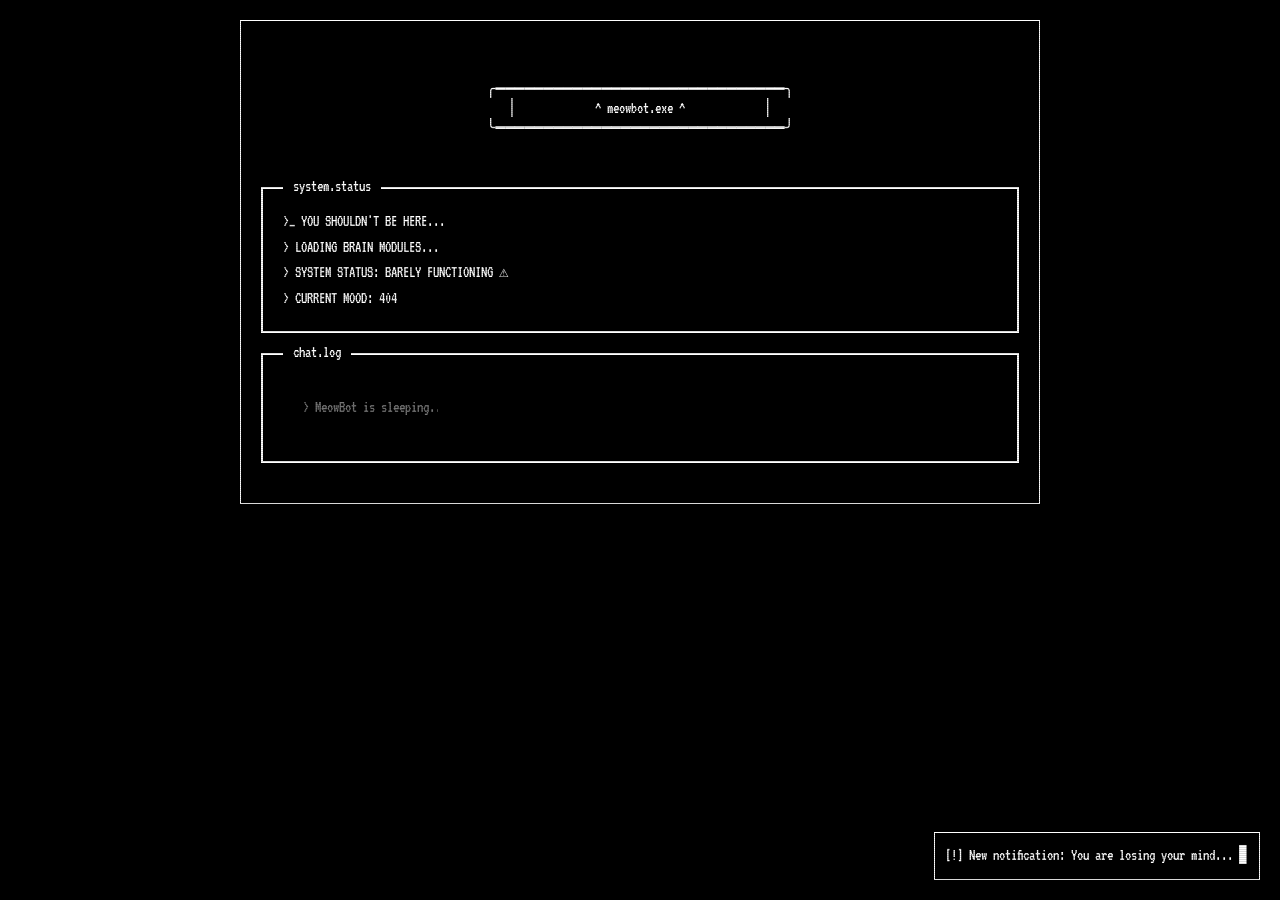
==== console.html @ 3cca5df7 "Create console.html imported console page from neocities" ====
<!DOCTYPE html>
<html>
<head>
  <meta charset="UTF-8">
  <title>console</title>
  <style>
    @import url('https://fonts.googleapis.com/css2?family=VT323&display=swap');
    
    * {
      margin: 0;
      padding: 0;
      box-sizing: border-box;
    }

    body {
      background-color: #000;
      color: White;
      font-family: 'VT323', monospace;
      line-height: 1.6;
      padding: 20px;
      overflow-x: hidden;
    }
    
    input {
      background-color: #000;
      color: White;
      font-family: 'VT323', monospace;
      line-height: 1.6;
      padding: 20px;
      overflow-y: hidden;
      font-size: 16px;
    }
    
    #chat-input {
      border: none;
      outline: none;
    }

    .crt-overlay {
      position: fixed;
      top: 0;
      left: 0;
      width: 100%;
      height: 100%;
      background: repeating-linear-gradient(
        0deg,
        rgba(0, 0, 0, 0.15) 0px,
        rgba(0, 0, 0, 0.15) 1px,
        transparent 1px,
        transparent 2px
      );
      pointer-events: none;
      z-index: 999;
      animation: flicker 0.15s infinite;
    }

    @keyframes flicker {
      0% { opacity: 0.9; }
      50% { opacity: 1; }
      100% { opacity: 0.9; }
    }

    .container {
      max-width: 800px;
      margin: 0 auto;
      padding: 20px;
      border: 1px solid White;
    }

    .header {
      text-align: center;
      margin-bottom: 30px;
    }

    .ascii-art {
      white-space: pre;
      font-size: 16px;
      line-height: 1.2;
      text-align: center;
      margin: 20px 0;
    }

    .terminal-window {
      border: 2px solid White;
      padding: 20px;
      margin: 20px 0;
      position: relative;
    }

    .terminal-header {
      position: absolute;
      top: -15px;
      left: 20px;
      background: #000;
      padding: 0 10px;
    }

    .blink {
      animation: blink 1s step-end infinite;
    }

    @keyframes blink {
      50% { opacity: 0; }
    }

    .popup {
      position: fixed;
      bottom: 20px;
      right: 20px;
      background: #000;
      border: 1px solid White;
      padding: 10px;
      animation: slideIn 0.5s ease-out;
    }

    @keyframes slideIn {
      from { transform: translateX(100%); }
      to { transform: translateX(0); }
    }

  </style>
  <script src="meowbot.js" defer></script>
</head>
<body>
  <div class="crt-overlay"></div>
  
  <div class="container">
    <div class="header">
      <div class="ascii-art">
╭━━━━━━━━━━━━━━━━━━━━━━━━━━━━━━╮
│             ^ meowbot.exe ^             │
╰━━━━━━━━━━━━━━━━━━━━━━━━━━━━━━╯
      </div>
    </div>

    <div class="terminal-window">
      <div class="terminal-header">system.status</div>
      <p>><span class="blink">_</span> YOU SHOULDN'T BE HERE...</p>
      <p>> LOADING BRAIN MODULES...</p>
      <p>> SYSTEM STATUS: BARELY FUNCTIONING <span class="blink">⚠</span></p>
      <p>> CURRENT MOOD: 404</p>
    </div>

    <div class="terminal-window">
      <div class="terminal-header">chat.log</div>
      <div id="chat-messages"></div>
      <input id="chat-input" type="text" placeholder="> MeowBot is sleeping...">
    </div>
  </div>

  <div class="popup">
    [!] New notification: You are losing your mind... <span class="blink">▊</span>
  </div>

  <script>
    // Add random glitch effects
    setInterval(() => {
      const windows = document.querySelectorAll('.terminal-window');
      const randomWindow = windows[Math.floor(Math.random() * windows.length)];
      randomWindow.style.transform = 'skew(1deg)';
      setTimeout(() => {
        randomWindow.style.transform = 'skew(0deg)';
      }, 100);
    }, 3000);

    // Create random system messages
    const messages = [
      "CLICK HERE!!!",
      "Don't trust people in the cyber world.",
      "ALERT: Go outside.",
      "Scanning for bitches...",
      "Debugging malware.exe",
      "MeowBot Status: Offline :(",
      "01001100 01001111 01001100"
    ];

    setInterval(() => {
      const popup = document.querySelector('.popup');
      popup.textContent = '[!] ' + messages[Math.floor(Math.random() * messages.length)] + ' ';
      const blink = document.createElement('span');
      blink.className = 'blink';
      blink.textContent = '▊';
      popup.appendChild(blink);
    }, 5000);
  </script>
</body>
</html>
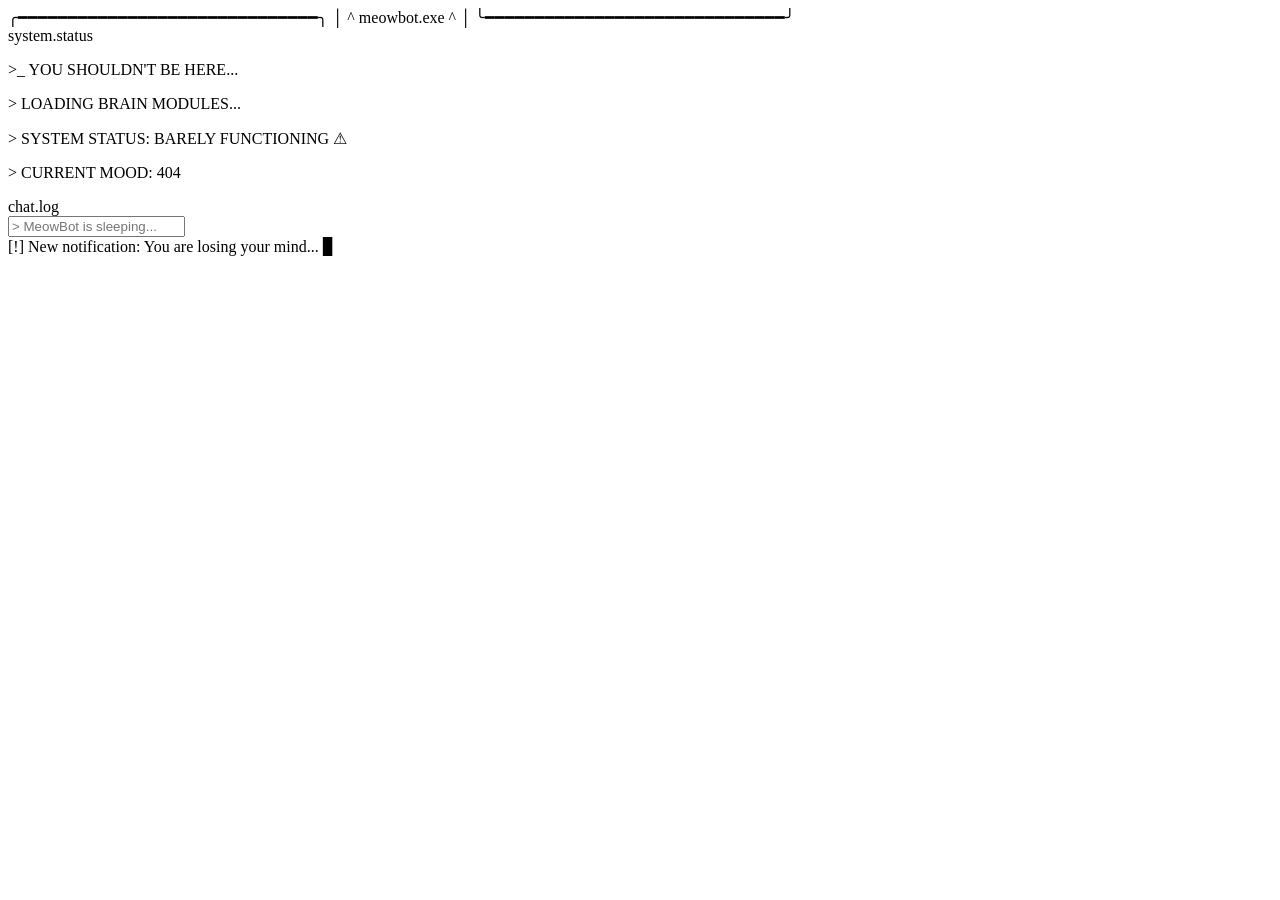
==== commit a197f84d: "Update console.html i kinda just moved the style section over to a diff stylesheet." ====
--- a/console.html
+++ b/console.html
@@ -3,123 +3,8 @@
 <head>
   <meta charset="UTF-8">
   <title>console</title>
-  <style>
-    @import url('https://fonts.googleapis.com/css2?family=VT323&display=swap');
-    
-    * {
-      margin: 0;
-      padding: 0;
-      box-sizing: border-box;
-    }
-
-    body {
-      background-color: #000;
-      color: White;
-      font-family: 'VT323', monospace;
-      line-height: 1.6;
-      padding: 20px;
-      overflow-x: hidden;
-    }
-    
-    input {
-      background-color: #000;
-      color: White;
-      font-family: 'VT323', monospace;
-      line-height: 1.6;
-      padding: 20px;
-      overflow-y: hidden;
-      font-size: 16px;
-    }
-    
-    #chat-input {
-      border: none;
-      outline: none;
-    }
-
-    .crt-overlay {
-      position: fixed;
-      top: 0;
-      left: 0;
-      width: 100%;
-      height: 100%;
-      background: repeating-linear-gradient(
-        0deg,
-        rgba(0, 0, 0, 0.15) 0px,
-        rgba(0, 0, 0, 0.15) 1px,
-        transparent 1px,
-        transparent 2px
-      );
-      pointer-events: none;
-      z-index: 999;
-      animation: flicker 0.15s infinite;
-    }
-
-    @keyframes flicker {
-      0% { opacity: 0.9; }
-      50% { opacity: 1; }
-      100% { opacity: 0.9; }
-    }
-
-    .container {
-      max-width: 800px;
-      margin: 0 auto;
-      padding: 20px;
-      border: 1px solid White;
-    }
-
-    .header {
-      text-align: center;
-      margin-bottom: 30px;
-    }
-
-    .ascii-art {
-      white-space: pre;
-      font-size: 16px;
-      line-height: 1.2;
-      text-align: center;
-      margin: 20px 0;
-    }
-
-    .terminal-window {
-      border: 2px solid White;
-      padding: 20px;
-      margin: 20px 0;
-      position: relative;
-    }
-
-    .terminal-header {
-      position: absolute;
-      top: -15px;
-      left: 20px;
-      background: #000;
-      padding: 0 10px;
-    }
-
-    .blink {
-      animation: blink 1s step-end infinite;
-    }
-
-    @keyframes blink {
-      50% { opacity: 0; }
-    }
-
-    .popup {
-      position: fixed;
-      bottom: 20px;
-      right: 20px;
-      background: #000;
-      border: 1px solid White;
-      padding: 10px;
-      animation: slideIn 0.5s ease-out;
-    }
-
-    @keyframes slideIn {
-      from { transform: translateX(100%); }
-      to { transform: translateX(0); }
-    }
-
-  </style>
   <script src="meowbot.js" defer></script>
+  <link href="console-style.css" rel="stylesheet" type="text/css" media="all">
 </head>
 <body>
   <div class="crt-overlay"></div>
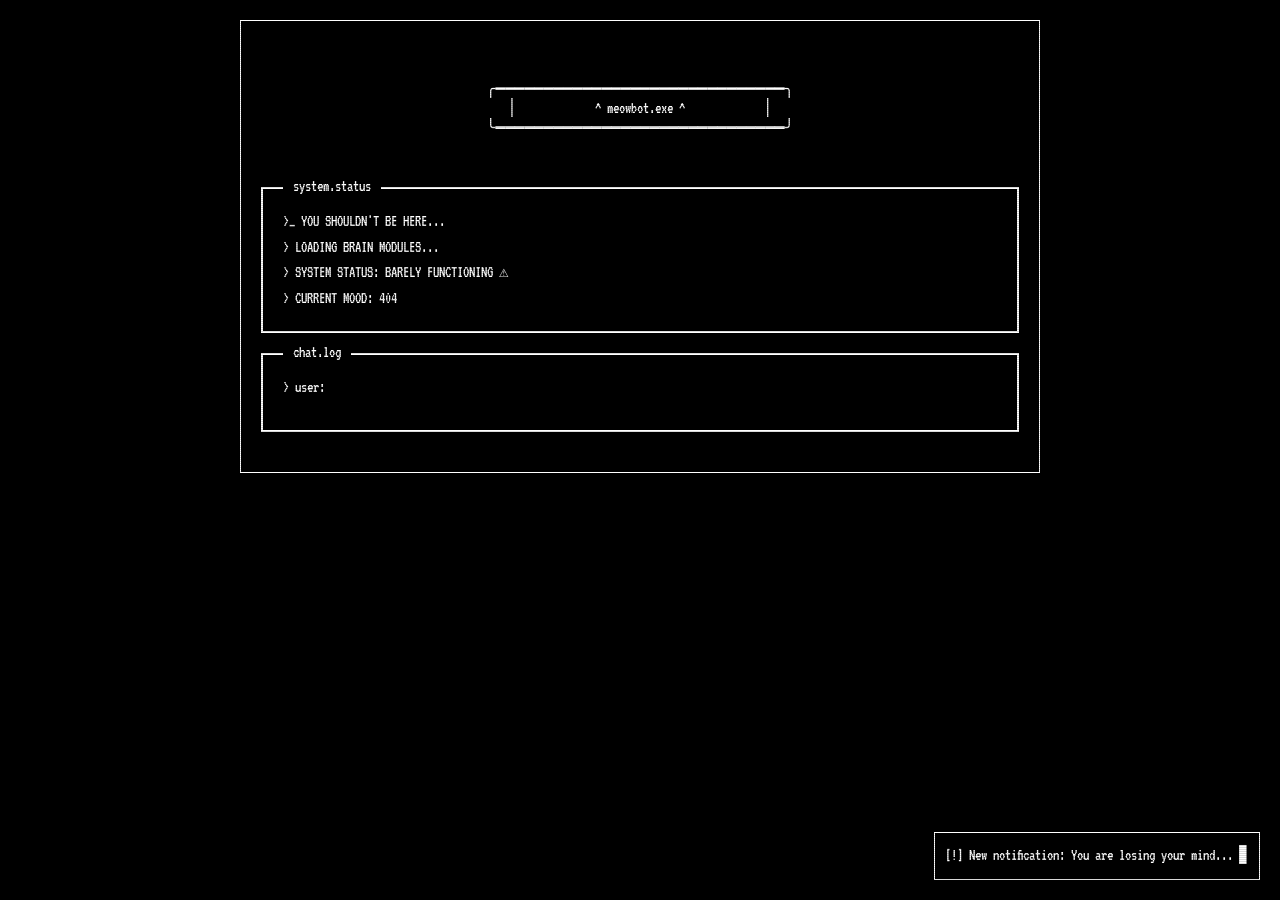
==== commit 8e5f532b: "Update console.html changes to the way the text input displays (added input-wrapper)" ====
--- a/console.html
+++ b/console.html
@@ -29,7 +29,10 @@
     <div class="terminal-window">
       <div class="terminal-header">chat.log</div>
       <div id="chat-messages"></div>
-      <input id="chat-input" type="text" placeholder="> MeowBot is sleeping...">
+      <div id="input-wrapper">
+        <span id="chat-prep">> user:</span>
+        <input id="chat-input" type="text" placeholder=" ">
+      </div>
     </div>
   </div>
 
--- a/console-style.css
+++ b/console-style.css
@@ -0,0 +1,127 @@
+@import url('https://fonts.googleapis.com/css2?family=VT323&display=swap');
+    
+    * {
+      margin: 0;
+      padding: 0;
+      box-sizing: border-box;
+    }
+
+    body {
+      background-color: #000;
+      color: White;
+      font-family: 'VT323', monospace;
+      line-height: 1.6;
+      padding: 20px;
+      overflow-x: hidden;
+    }
+    
+    input {
+      background-color: #000;
+      color: White;
+      font-family: 'VT323', monospace;
+      line-height: 1.6;
+      padding: 20px;
+      overflow-y: hidden;
+      font-size: 16px;
+      width: 100%;
+    }
+    
+    #chat-input {
+      border: none;
+      outline: none;
+      width: 100%;
+      padding: 0px 0px 0px 50px;
+    }
+    
+    #chat-prep {
+      position: absolute;
+    }
+    
+    #input-wrapper {
+      display: inline-block;
+      position: relative;
+      overflow: hidden;
+      width: 100%;
+    }
+
+    .crt-overlay {
+      position: fixed;
+      top: 0;
+      left: 0;
+      width: 100%;
+      height: 100%;
+      background: repeating-linear-gradient(
+        0deg,
+        rgba(0, 0, 0, 0.15) 0px,
+        rgba(0, 0, 0, 0.15) 1px,
+        transparent 1px,
+        transparent 2px
+      );
+      pointer-events: none;
+      z-index: 999;
+      animation: flicker 0.15s infinite;
+    }
+
+    @keyframes flicker {
+      0% { opacity: 0.9; }
+      50% { opacity: 1; }
+      100% { opacity: 0.9; }
+    }
+
+    .container {
+      max-width: 800px;
+      margin: 0 auto;
+      padding: 20px;
+      border: 1px solid White;
+    }
+
+    .header {
+      text-align: center;
+      margin-bottom: 30px;
+    }
+
+    .ascii-art {
+      white-space: pre;
+      font-size: 16px;
+      line-height: 1.2;
+      text-align: center;
+      margin: 20px 0;
+    }
+
+    .terminal-window {
+      border: 2px solid White;
+      padding: 20px;
+      margin: 20px 0;
+      position: relative;
+    }
+
+    .terminal-header {
+      position: absolute;
+      top: -15px;
+      left: 20px;
+      background: #000;
+      padding: 0 10px;
+    }
+
+    .blink {
+      animation: blink 1s step-end infinite;
+    }
+
+    @keyframes blink {
+      50% { opacity: 0; }
+    }
+
+    .popup {
+      position: fixed;
+      bottom: 20px;
+      right: 20px;
+      background: #000;
+      border: 1px solid White;
+      padding: 10px;
+      animation: slideIn 0.5s ease-out;
+    }
+
+    @keyframes slideIn {
+      from { transform: translateX(100%); }
+      to { transform: translateX(0); }
+    }
